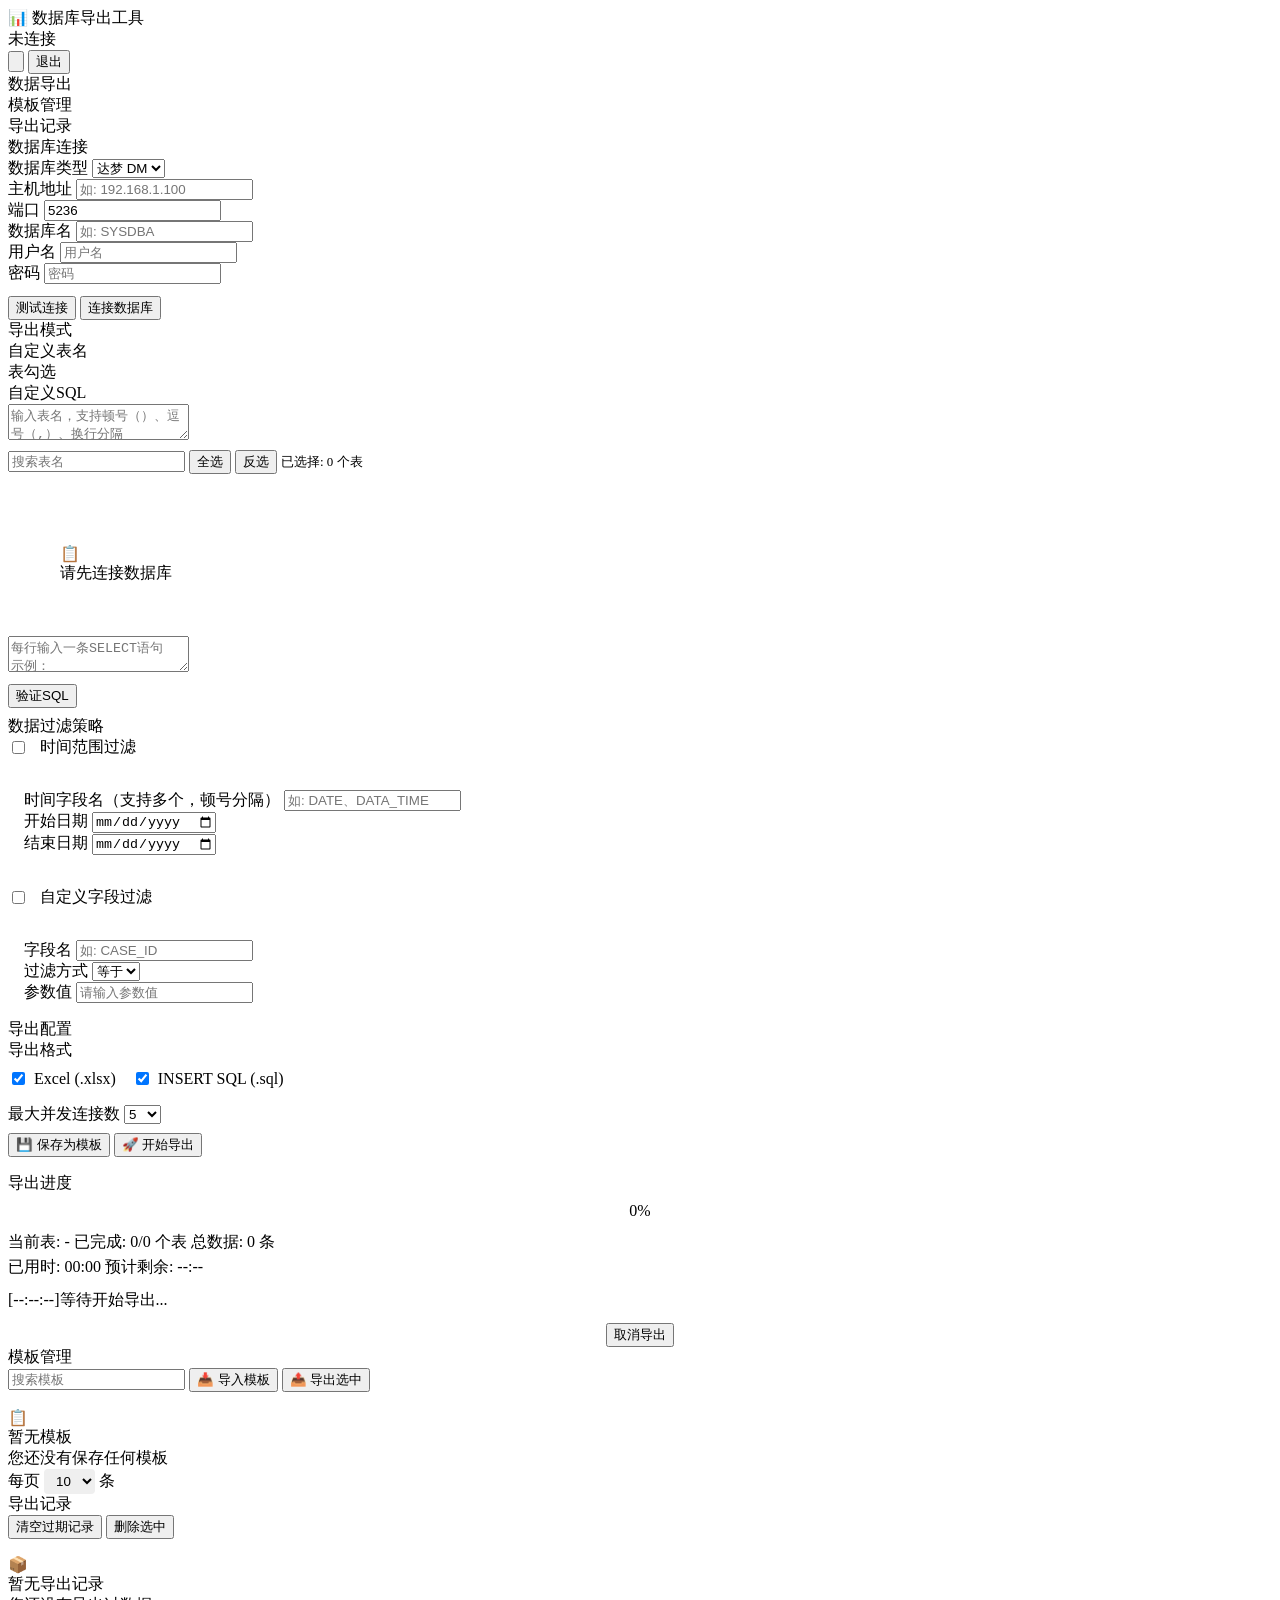
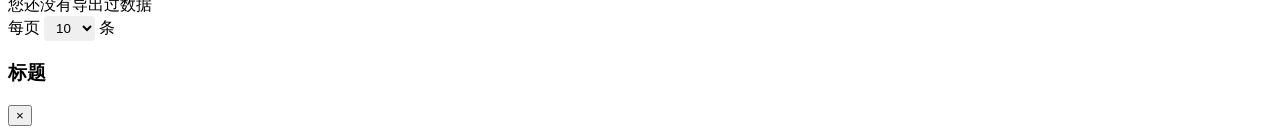
==== db-export-tool/src/main/resources/templates/index.html @ 8236c0c4 "feat: 数据库导出工具V2_0项目规划与实施 Co-authored-by: traeagent <traeagent@users.noreply.github.com>" ====
<!DOCTYPE html>
<html lang="zh-CN" data-theme="light">
<head>
    <meta charset="UTF-8">
    <meta name="viewport" content="width=device-width, initial-scale=1.0">
    <title>数据库导出工具 V2.0</title>
    <link rel="stylesheet" href="/css/style.css">
</head>
<body>
    <div class="app-container">
        <header class="top-bar">
            <div class="logo">
                <span>📊</span>
                <span>数据库导出工具</span>
            </div>
            <div class="top-bar-right">
                <div class="connection-status" id="connectionStatus">
                    <span class="status-dot disconnected"></span>
                    <span class="status-text">未连接</span>
                </div>
                <button id="themeToggle" class="theme-toggle" aria-label="切换主题">
                    <svg id="sunIcon" class="theme-icon" viewBox="0 0 24 24" fill="none" stroke="currentColor" stroke-width="2">
                        <circle cx="12" cy="12" r="5"/>
                        <line x1="12" y1="1" x2="12" y2="3"/>
                        <line x1="12" y1="21" x2="12" y2="23"/>
                        <line x1="4.22" y1="4.22" x2="5.64" y2="5.64"/>
                        <line x1="18.36" y1="18.36" x2="19.78" y2="19.78"/>
                        <line x1="1" y1="12" x2="3" y2="12"/>
                        <line x1="21" y1="12" x2="23" y2="12"/>
                        <line x1="4.22" y1="19.78" x2="5.64" y2="18.36"/>
                        <line x1="18.36" y1="5.64" x2="19.78" y2="4.22"/>
                    </svg>
                    <svg id="moonIcon" class="theme-icon" viewBox="0 0 24 24" fill="none" stroke="currentColor" stroke-width="2" style="display:none">
                        <path d="M21 12.79A9 9 0 1 1 11.21 3 7 7 0 0 0 21 12.79z"/>
                    </svg>
                </button>
                <button id="logoutBtn" class="btn btn-secondary btn-sm">退出</button>
            </div>
        </header>

        <main class="main-content">
            <nav class="nav-tabs">
                <div class="nav-tab active" data-tab="export">数据导出</div>
                <div class="nav-tab" data-tab="templates">模板管理</div>
                <div class="nav-tab" data-tab="records">导出记录</div>
            </nav>

            <div id="tab-export" class="tab-content">
                <div class="card">
                    <div class="card-title">数据库连接</div>
                    <div class="form-row">
                        <div class="form-group" style="min-width:120px">
                            <label class="form-label">数据库类型</label>
                            <select id="dbType" class="form-select">
                                <option value="dm">达梦 DM</option>
                                <option value="mysql">MySQL</option>
                                <option value="custom">自定义</option>
                            </select>
                        </div>
                        <div class="form-group" style="flex:1">
                            <label class="form-label">主机地址</label>
                            <input type="text" id="dbHost" class="form-input" placeholder="如: 192.168.1.100">
                        </div>
                        <div class="form-group" style="min-width:100px">
                            <label class="form-label">端口</label>
                            <input type="number" id="dbPort" class="form-input" placeholder="5236" value="5236">
                        </div>
                        <div class="form-group" style="flex:1">
                            <label class="form-label">数据库名</label>
                            <input type="text" id="dbName" class="form-input" placeholder="如: SYSDBA">
                        </div>
                        <div class="form-group" style="min-width:120px">
                            <label class="form-label">用户名</label>
                            <input type="text" id="dbUser" class="form-input" placeholder="用户名">
                        </div>
                        <div class="form-group" style="min-width:120px">
                            <label class="form-label">密码</label>
                            <input type="password" id="dbPass" class="form-input" placeholder="密码">
                        </div>
                    </div>
                    <div class="form-row" style="justify-content:flex-end;margin-top:12px">
                        <button id="testConnBtn" class="btn btn-secondary">测试连接</button>
                        <button id="connectBtn" class="btn btn-primary">连接数据库</button>
                    </div>
                </div>

                <div class="card">
                    <div class="card-title">导出模式</div>
                    <div class="tabs">
                        <div class="tab active" data-export-type="customTables">自定义表名</div>
                        <div class="tab" data-export-type="tableSelect">表勾选</div>
                        <div class="tab" data-export-type="customSql">自定义SQL</div>
                    </div>
                    <div id="exportType-customTables" class="export-type-content">
                        <textarea id="customTablesInput" class="form-textarea" placeholder="输入表名，支持顿号（）、逗号（,）、换行分隔&#10;示例：&#10;TABLE1、TABLE2、TABLE3&#10;或&#10;TABLE1,&#10;TABLE2,&#10;TABLE3"></textarea>
                    </div>
                    <div id="exportType-tableSelect" class="export-type-content hidden">
                        <div class="form-row" style="margin-bottom:12px">
                            <input type="text" id="tableSearchInput" class="form-input" placeholder="搜索表名" style="max-width:300px">
                            <button id="selectAllTablesBtn" class="btn btn-secondary btn-sm">全选</button>
                            <button id="deselectAllTablesBtn" class="btn btn-secondary btn-sm">反选</button>
                            <span id="selectedTableCount" style="color:var(--text-secondary);font-size:13px;line-height:36px">已选择: 0 个表</span>
                        </div>
                        <div id="tableListContainer" class="table-list" style="max-height:300px;overflow-y:auto;border:1px solid var(--border);border-radius:8px;padding:12px">
                            <div class="empty-state" style="padding:40px">
                                <span class="empty-state-icon">📋</span>
                                <div class="empty-state-title">请先连接数据库</div>
                            </div>
                        </div>
                    </div>
                    <div id="exportType-customSql" class="export-type-content hidden">
                        <textarea id="customSqlInput" class="form-textarea" placeholder="每行输入一条SELECT语句&#10;示例：&#10;SELECT * FROM TABLE1 WHERE STATUS = 'ACTIVE'&#10;SELECT ID, NAME FROM TABLE2"></textarea>
                        <div style="margin-top:8px">
                            <button id="validateSqlBtn" class="btn btn-secondary btn-sm">验证SQL</button>
                            <div id="sqlValidationResult" class="sql-validation-result" style="margin-top:8px"></div>
                        </div>
                    </div>
                </div>

                <div class="card">
                    <div class="card-title">数据过滤策略</div>
                    <div class="form-row" style="align-items:center;margin-bottom:16px">
                        <div style="display:flex;align-items:center;gap:12px">
                            <label class="toggle-switch">
                                <input type="checkbox" id="enableTimeFilter">
                                <span class="toggle-slider"></span>
                            </label>
                            <span style="font-weight:500">时间范围过滤</span>
                        </div>
                    </div>
                    <div id="timeFilterPanel" class="filter-panel hidden" style="background:var(--bg-input);padding:16px;border-radius:8px;margin-bottom:16px">
                        <div class="form-row">
                            <div class="form-group" style="flex:1">
                                <label class="form-label">时间字段名（支持多个，顿号分隔）</label>
                                <input type="text" id="timeFieldNames" class="form-input" placeholder="如: DATE、DATA_TIME">
                            </div>
                            <div class="form-group" style="min-width:160px">
                                <label class="form-label">开始日期</label>
                                <input type="date" id="startDate" class="form-input">
                            </div>
                            <div class="form-group" style="min-width:160px">
                                <label class="form-label">结束日期</label>
                                <input type="date" id="endDate" class="form-input">
                            </div>
                        </div>
                    </div>
                    <div class="form-row" style="align-items:center;margin-bottom:16px">
                        <div style="display:flex;align-items:center;gap:12px">
                            <label class="toggle-switch">
                                <input type="checkbox" id="enableFieldFilter">
                                <span class="toggle-slider"></span>
                            </label>
                            <span style="font-weight:500">自定义字段过滤</span>
                        </div>
                    </div>
                    <div id="fieldFilterPanel" class="filter-panel hidden" style="background:var(--bg-input);padding:16px;border-radius:8px">
                        <div class="form-row">
                            <div class="form-group" style="min-width:150px">
                                <label class="form-label">字段名</label>
                                <input type="text" id="fieldFilterName" class="form-input" placeholder="如: CASE_ID">
                            </div>
                            <div class="form-group" style="min-width:120px">
                                <label class="form-label">过滤方式</label>
                                <select id="fieldFilterType" class="form-select">
                                    <option value="EQUAL">等于</option>
                                    <option value="IN">包含</option>
                                    <option value="RANGE">范围</option>
                                </select>
                            </div>
                            <div class="form-group" style="flex:1">
                                <label class="form-label" id="filterValueLabel">参数值</label>
                                <input type="text" id="fieldFilterValue" class="form-input" placeholder="请输入参数值">
                            </div>
                        </div>
                    </div>
                </div>

                <div class="card">
                    <div class="card-title">导出配置</div>
                    <div class="form-row" style="align-items:center;margin-bottom:16px">
                        <div class="form-group" style="margin-bottom:0">
                            <label class="form-label" style="margin-bottom:8px;display:block">导出格式</label>
                            <div style="display:flex;gap:16px">
                                <label style="display:flex;align-items:center;gap:6px;cursor:pointer">
                                    <input type="checkbox" id="exportExcel" checked> Excel (.xlsx)
                                </label>
                                <label style="display:flex;align-items:center;gap:6px;cursor:pointer">
                                    <input type="checkbox" id="exportSql" checked> INSERT SQL (.sql)
                                </label>
                            </div>
                        </div>
                    </div>
                    <div class="form-row">
                        <div class="form-group" style="min-width:200px">
                            <label class="form-label">最大并发连接数</label>
                            <select id="maxConnections" class="form-select">
                                <option value="1">1</option>
                                <option value="2">2</option>
                                <option value="3">3</option>
                                <option value="4">4</option>
                                <option value="5" selected>5</option>
                                <option value="6">6</option>
                                <option value="7">7</option>
                                <option value="8">8</option>
                                <option value="9">9</option>
                                <option value="10">10</option>
                            </select>
                        </div>
                    </div>
                </div>

                <div class="form-row" style="justify-content:space-between;margin-top:8px">
                    <button id="saveTemplateBtn" class="btn btn-secondary">💾 保存为模板</button>
                    <button id="startExportBtn" class="btn btn-primary btn-lg">🚀 开始导出</button>
                </div>

                <div id="exportProgressPanel" class="card hidden" style="margin-top:16px">
                    <div class="card-title">导出进度</div>
                    <div class="progress-container">
                        <div class="progress-bar">
                            <div id="progressFill" class="progress-fill" style="width:0%"></div>
                        </div>
                        <div id="progressText" class="progress-text" style="text-align:center;margin-top:8px">0%</div>
                    </div>
                    <div class="progress-stats" style="margin-top:12px">
                        <span id="currentTableInfo">当前表: -</span>
                        <span id="overallProgress">已完成: 0/0 个表</span>
                        <span id="totalRowsInfo">总数据: 0 条</span>
                    </div>
                    <div class="progress-stats" style="margin-top:4px">
                        <span id="elapsedTime">已用时: 00:00</span>
                        <span id="estimatedTime">预计剩余: --:--</span>
                    </div>
                    <div id="logViewer" class="log-viewer" style="margin-top:12px;max-height:180px">
                        <div class="log-entry"><span class="log-time">[--:--:--]</span><span class="log-info">等待开始导出...</span></div>
                    </div>
                    <div style="text-align:center;margin-top:12px">
                        <button id="cancelExportBtn" class="btn btn-danger">取消导出</button>
                    </div>
                </div>
            </div>

            <div id="tab-templates" class="tab-content hidden">
                <div class="card">
                    <div class="card-title">模板管理</div>
                    <div class="form-row" style="margin-bottom:16px">
                        <input type="text" id="templateSearchInput" class="form-input" placeholder="搜索模板" style="max-width:300px">
                        <button id="importTemplateBtn" class="btn btn-secondary">📥 导入模板</button>
                        <button id="exportSelectedTemplatesBtn" class="btn btn-secondary">📤 导出选中</button>
                    </div>
                    <div id="templateListContainer">
                        <div class="empty-state">
                            <span class="empty-state-icon">📋</span>
                            <div class="empty-state-title">暂无模板</div>
                            <div class="empty-state-desc">您还没有保存任何模板</div>
                        </div>
                    </div>
                    <div id="templatePagination" class="pagination hidden">
                        <div class="pagination-info">每页 <select id="templatePageSize" style="padding:4px 8px;border:1px solid var(--border);border-radius:4px"><option value="10" selected>10</option><option value="20">20</option><option value="50">50</option></select> 条</div>
                        <div class="pagination-btns" id="templatePaginationBtns"></div>
                    </div>
                </div>
            </div>

            <div id="tab-records" class="tab-content hidden">
                <div class="card">
                    <div class="card-title">导出记录</div>
                    <div class="form-row" style="margin-bottom:16px">
                        <button id="cleanOldRecordsBtn" class="btn btn-secondary btn-sm">清空过期记录</button>
                        <button id="deleteSelectedRecordsBtn" class="btn btn-danger btn-sm">删除选中</button>
                    </div>
                    <div id="recordListContainer">
                        <div class="empty-state">
                            <span class="empty-state-icon">📦</span>
                            <div class="empty-state-title">暂无导出记录</div>
                            <div class="empty-state-desc">您还没有导出过数据</div>
                        </div>
                    </div>
                    <div id="recordPagination" class="pagination hidden">
                        <div class="pagination-info">每页 <select id="recordPageSize" style="padding:4px 8px;border:1px solid var(--border);border-radius:4px"><option value="10" selected>10</option><option value="20">20</option><option value="50">50</option></select> 条</div>
                        <div class="pagination-btns" id="recordPaginationBtns"></div>
                    </div>
                </div>
            </div>
        </main>
    </div>

    <div id="toastContainer" class="toast-container"></div>

    <div id="modalOverlay" class="modal-overlay hidden">
        <div class="modal" id="modalDialog">
            <div class="modal-header">
                <h3 id="modalTitle">标题</h3>
                <button class="modal-close" id="modalClose">×</button>
            </div>
            <div class="modal-body" id="modalBody"></div>
            <div class="modal-footer" id="modalFooter"></div>
        </div>
    </div>

    <input type="file" id="importFileInput" accept=".zip" style="display:none">

    <script src="/js/main.js"></script>
</body>
</html>
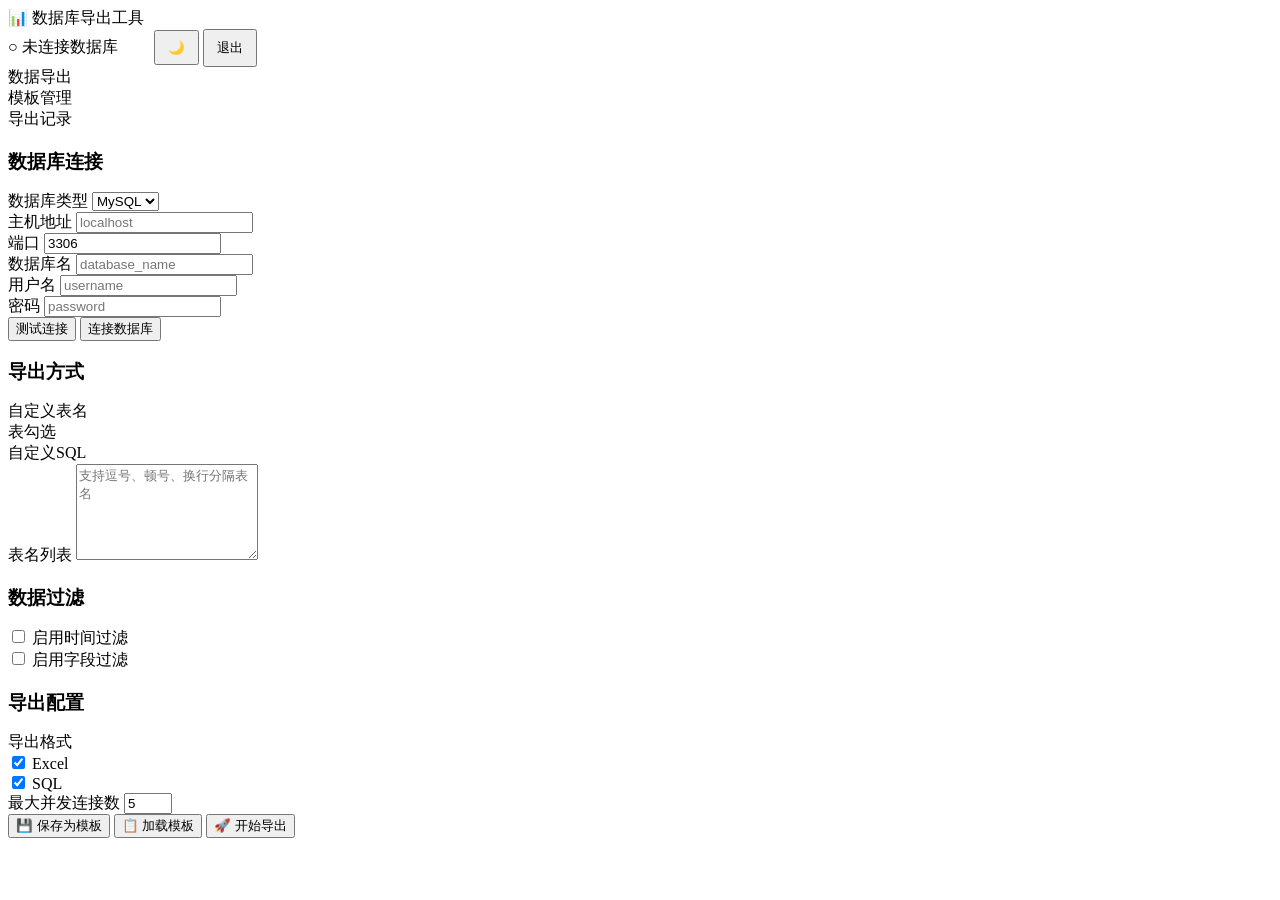
==== commit f5899666: "feat: 数据库导出工具V2.0项目规划与实施 Co-authored-by: traeagent <traeagent@users.noreply.github.com>" ====
--- a/db-export-tool/src/main/resources/templates/index.html
+++ b/db-export-tool/src/main/resources/templates/index.html
@@ -1,305 +1,210 @@
 <!DOCTYPE html>
-<html lang="zh-CN" data-theme="light">
+<html lang="zh-CN">
 <head>
     <meta charset="UTF-8">
     <meta name="viewport" content="width=device-width, initial-scale=1.0">
-    <title>数据库导出工具 V2.0</title>
-    <link rel="stylesheet" href="/css/style.css">
+    <title>数据库导出工具</title>
+    <link rel="stylesheet" href="/static/css/style.css">
 </head>
 <body>
-    <div class="app-container">
-        <header class="top-bar">
-            <div class="logo">
-                <span>📊</span>
-                <span>数据库导出工具</span>
-            </div>
-            <div class="top-bar-right">
-                <div class="connection-status" id="connectionStatus">
-                    <span class="status-dot disconnected"></span>
-                    <span class="status-text">未连接</span>
-                </div>
-                <button id="themeToggle" class="theme-toggle" aria-label="切换主题">
-                    <svg id="sunIcon" class="theme-icon" viewBox="0 0 24 24" fill="none" stroke="currentColor" stroke-width="2">
-                        <circle cx="12" cy="12" r="5"/>
-                        <line x1="12" y1="1" x2="12" y2="3"/>
-                        <line x1="12" y1="21" x2="12" y2="23"/>
-                        <line x1="4.22" y1="4.22" x2="5.64" y2="5.64"/>
-                        <line x1="18.36" y1="18.36" x2="19.78" y2="19.78"/>
-                        <line x1="1" y1="12" x2="3" y2="12"/>
-                        <line x1="21" y1="12" x2="23" y2="12"/>
-                        <line x1="4.22" y1="19.78" x2="5.64" y2="18.36"/>
-                        <line x1="18.36" y1="5.64" x2="19.78" y2="4.22"/>
-                    </svg>
-                    <svg id="moonIcon" class="theme-icon" viewBox="0 0 24 24" fill="none" stroke="currentColor" stroke-width="2" style="display:none">
-                        <path d="M21 12.79A9 9 0 1 1 11.21 3 7 7 0 0 0 21 12.79z"/>
-                    </svg>
-                </button>
-                <button id="logoutBtn" class="btn btn-secondary btn-sm">退出</button>
-            </div>
-        </header>
-
-        <main class="main-content">
-            <nav class="nav-tabs">
-                <div class="nav-tab active" data-tab="export">数据导出</div>
-                <div class="nav-tab" data-tab="templates">模板管理</div>
-                <div class="nav-tab" data-tab="records">导出记录</div>
-            </nav>
-
-            <div id="tab-export" class="tab-content">
-                <div class="card">
-                    <div class="card-title">数据库连接</div>
-                    <div class="form-row">
-                        <div class="form-group" style="min-width:120px">
-                            <label class="form-label">数据库类型</label>
-                            <select id="dbType" class="form-select">
-                                <option value="dm">达梦 DM</option>
-                                <option value="mysql">MySQL</option>
-                                <option value="custom">自定义</option>
+    <div class="header">
+        <div class="logo">📊 数据库导出工具</div>
+        <div class="header-right">
+            <span id="databaseStatus" style="color:var(--text-muted); margin-right:16px;">
+                <span style="color:var(--text-muted);">○</span> 未连接数据库
+            </span>
+            <span id="userName" style="margin-right:16px;"></span>
+            <button id="themeToggle" class="btn btn-secondary" style="padding:8px 12px;">🌙</button>
+            <button id="logoutBtn" class="btn btn-secondary" style="padding:8px 12px;">退出</button>
+        </div>
+    </div>
+    
+    <div class="container">
+        <div class="nav mb-24">
+            <div class="nav-item active" data-page="export">数据导出</div>
+            <div class="nav-item" data-page="templates">模板管理</div>
+            <div class="nav-item" data-page="history">导出记录</div>
+        </div>
+        
+        <!-- 数据导出页面 -->
+        <div id="exportPage" class="page-content">
+            <!-- 数据库连接 -->
+            <div class="card mb-24">
+                <h3 style="margin-bottom:16px;">数据库连接</h3>
+                <div class="form-row">
+                    <div class="form-group">
+                        <label class="label">数据库类型</label>
+                        <select id="dbType" class="input">
+                            <option value="mysql">MySQL</option>
+                            <option value="dm">达梦</option>
+                        </select>
+                    </div>
+                    <div class="form-group">
+                        <label class="label">主机地址</label>
+                        <input type="text" id="dbHost" class="input" placeholder="localhost">
+                    </div>
+                    <div class="form-group">
+                        <label class="label">端口</label>
+                        <input type="number" id="dbPort" class="input" placeholder="3306" value="3306">
+                    </div>
+                    <div class="form-group">
+                        <label class="label">数据库名</label>
+                        <input type="text" id="dbName" class="input" placeholder="database_name">
+                    </div>
+                    <div class="form-group">
+                        <label class="label">用户名</label>
+                        <input type="text" id="dbUsername" class="input" placeholder="username">
+                    </div>
+                    <div class="form-group">
+                        <label class="label">密码</label>
+                        <input type="password" id="dbPassword" class="input" placeholder="password">
+                    </div>
+                </div>
+                <div class="flex gap-8">
+                    <button id="testConnectionBtn" class="btn btn-secondary">测试连接</button>
+                    <button id="connectDatabaseBtn" class="btn btn-primary">连接数据库</button>
+                </div>
+            </div>
+            
+            <!-- 导出方式 -->
+            <div class="card mb-24">
+                <h3 style="margin-bottom:16px;">导出方式</h3>
+                <div class="tabs">
+                    <div class="tab export-type-tab active" data-type="customTables">自定义表名</div>
+                    <div class="tab export-type-tab" data-type="tableSelect">表勾选</div>
+                    <div class="tab export-type-tab" data-type="customSql">自定义SQL</div>
+                </div>
+                
+                <div id="customTablesContent" class="export-type-content">
+                    <div class="form-group mt-16">
+                        <label class="label">表名列表</label>
+                        <textarea id="tablesInput" class="input" rows="6" placeholder="支持逗号、顿号、换行分隔表名"></textarea>
+                    </div>
+                </div>
+                
+                <div id="tableSelectContent" class="export-type-content" style="display:none;">
+                    <div class="form-group mt-16">
+                        <button id="selectTablesBtn" class="btn btn-secondary">选择数据表</button>
+                        <textarea id="tablesInput" class="input mt-8" rows="6" readonly placeholder="点击上方按钮选择表"></textarea>
+                    </div>
+                </div>
+                
+                <div id="customSqlContent" class="export-type-content" style="display:none;">
+                    <div class="form-group mt-16">
+                        <label class="label">SQL语句</label>
+                        <textarea id="customSqlInput" class="input" rows="8" placeholder="每行一条SELECT语句"></textarea>
+                    </div>
+                </div>
+            </div>
+            
+            <!-- 数据过滤 -->
+            <div class="card mb-24">
+                <h3 style="margin-bottom:16px;">数据过滤</h3>
+                
+                <div class="form-group">
+                    <div class="checkbox-group">
+                        <input type="checkbox" id="enableTimeFilter">
+                        <label for="enableTimeFilter" style="margin-bottom:0;">启用时间过滤</label>
+                    </div>
+                </div>
+                
+                <div id="timeFilterSection" style="display:none;">
+                    <div class="form-row mt-16">
+                        <div class="form-group">
+                            <label class="label">时间字段名</label>
+                            <input type="text" id="timeFieldNames" class="input" value="create_time,update_time" placeholder="多个字段用逗号分隔">
+                        </div>
+                        <div class="form-group">
+                            <label class="label">开始日期</label>
+                            <input type="date" id="startDate" class="input">
+                        </div>
+                        <div class="form-group">
+                            <label class="label">结束日期</label>
+                            <input type="date" id="endDate" class="input">
+                        </div>
+                    </div>
+                </div>
+                
+                <div class="form-group mt-16">
+                    <div class="checkbox-group">
+                        <input type="checkbox" id="enableFieldFilter">
+                        <label for="enableFieldFilter" style="margin-bottom:0;">启用字段过滤</label>
+                    </div>
+                </div>
+                
+                <div id="fieldFilterSection" style="display:none;">
+                    <div class="form-row mt-16">
+                        <div class="form-group">
+                            <label class="label">字段名</label>
+                            <input type="text" id="fieldName" class="input" placeholder="field_name">
+                        </div>
+                        <div class="form-group">
+                            <label class="label">过滤方式</label>
+                            <select id="fieldFilterType" class="input">
+                                <option value="equal">等于</option>
+                                <option value="in">包含</option>
+                                <option value="range">范围</option>
                             </select>
                         </div>
-                        <div class="form-group" style="flex:1">
-                            <label class="form-label">主机地址</label>
-                            <input type="text" id="dbHost" class="form-input" placeholder="如: 192.168.1.100">
-                        </div>
-                        <div class="form-group" style="min-width:100px">
-                            <label class="form-label">端口</label>
-                            <input type="number" id="dbPort" class="form-input" placeholder="5236" value="5236">
-                        </div>
-                        <div class="form-group" style="flex:1">
-                            <label class="form-label">数据库名</label>
-                            <input type="text" id="dbName" class="form-input" placeholder="如: SYSDBA">
-                        </div>
-                        <div class="form-group" style="min-width:120px">
-                            <label class="form-label">用户名</label>
-                            <input type="text" id="dbUser" class="form-input" placeholder="用户名">
-                        </div>
-                        <div class="form-group" style="min-width:120px">
-                            <label class="form-label">密码</label>
-                            <input type="password" id="dbPass" class="form-input" placeholder="密码">
-                        </div>
-                    </div>
-                    <div class="form-row" style="justify-content:flex-end;margin-top:12px">
-                        <button id="testConnBtn" class="btn btn-secondary">测试连接</button>
-                        <button id="connectBtn" class="btn btn-primary">连接数据库</button>
-                    </div>
-                </div>
-
-                <div class="card">
-                    <div class="card-title">导出模式</div>
-                    <div class="tabs">
-                        <div class="tab active" data-export-type="customTables">自定义表名</div>
-                        <div class="tab" data-export-type="tableSelect">表勾选</div>
-                        <div class="tab" data-export-type="customSql">自定义SQL</div>
-                    </div>
-                    <div id="exportType-customTables" class="export-type-content">
-                        <textarea id="customTablesInput" class="form-textarea" placeholder="输入表名，支持顿号（）、逗号（,）、换行分隔&#10;示例：&#10;TABLE1、TABLE2、TABLE3&#10;或&#10;TABLE1,&#10;TABLE2,&#10;TABLE3"></textarea>
-                    </div>
-                    <div id="exportType-tableSelect" class="export-type-content hidden">
-                        <div class="form-row" style="margin-bottom:12px">
-                            <input type="text" id="tableSearchInput" class="form-input" placeholder="搜索表名" style="max-width:300px">
-                            <button id="selectAllTablesBtn" class="btn btn-secondary btn-sm">全选</button>
-                            <button id="deselectAllTablesBtn" class="btn btn-secondary btn-sm">反选</button>
-                            <span id="selectedTableCount" style="color:var(--text-secondary);font-size:13px;line-height:36px">已选择: 0 个表</span>
-                        </div>
-                        <div id="tableListContainer" class="table-list" style="max-height:300px;overflow-y:auto;border:1px solid var(--border);border-radius:8px;padding:12px">
-                            <div class="empty-state" style="padding:40px">
-                                <span class="empty-state-icon">📋</span>
-                                <div class="empty-state-title">请先连接数据库</div>
+                        <div class="form-group">
+                            <label class="label">参数值</label>
+                            <input type="text" id="fieldFilterValue" class="input" placeholder="过滤值">
+                        </div>
+                    </div>
+                </div>
+            </div>
+            
+            <!-- 导出配置 -->
+            <div class="card mb-24">
+                <h3 style="margin-bottom:16px;">导出配置</h3>
+                <div class="form-row">
+                    <div class="form-group">
+                        <label class="label">导出格式</label>
+                        <div class="radio-group">
+                            <div class="radio-item">
+                                <input type="checkbox" id="formatExcel" checked>
+                                <label for="formatExcel">Excel</label>
                             </div>
-                        </div>
-                    </div>
-                    <div id="exportType-customSql" class="export-type-content hidden">
-                        <textarea id="customSqlInput" class="form-textarea" placeholder="每行输入一条SELECT语句&#10;示例：&#10;SELECT * FROM TABLE1 WHERE STATUS = 'ACTIVE'&#10;SELECT ID, NAME FROM TABLE2"></textarea>
-                        <div style="margin-top:8px">
-                            <button id="validateSqlBtn" class="btn btn-secondary btn-sm">验证SQL</button>
-                            <div id="sqlValidationResult" class="sql-validation-result" style="margin-top:8px"></div>
-                        </div>
-                    </div>
-                </div>
-
-                <div class="card">
-                    <div class="card-title">数据过滤策略</div>
-                    <div class="form-row" style="align-items:center;margin-bottom:16px">
-                        <div style="display:flex;align-items:center;gap:12px">
-                            <label class="toggle-switch">
-                                <input type="checkbox" id="enableTimeFilter">
-                                <span class="toggle-slider"></span>
-                            </label>
-                            <span style="font-weight:500">时间范围过滤</span>
-                        </div>
-                    </div>
-                    <div id="timeFilterPanel" class="filter-panel hidden" style="background:var(--bg-input);padding:16px;border-radius:8px;margin-bottom:16px">
-                        <div class="form-row">
-                            <div class="form-group" style="flex:1">
-                                <label class="form-label">时间字段名（支持多个，顿号分隔）</label>
-                                <input type="text" id="timeFieldNames" class="form-input" placeholder="如: DATE、DATA_TIME">
+                            <div class="radio-item">
+                                <input type="checkbox" id="formatSql" checked>
+                                <label for="formatSql">SQL</label>
                             </div>
-                            <div class="form-group" style="min-width:160px">
-                                <label class="form-label">开始日期</label>
-                                <input type="date" id="startDate" class="form-input">
-                            </div>
-                            <div class="form-group" style="min-width:160px">
-                                <label class="form-label">结束日期</label>
-                                <input type="date" id="endDate" class="form-input">
-                            </div>
-                        </div>
-                    </div>
-                    <div class="form-row" style="align-items:center;margin-bottom:16px">
-                        <div style="display:flex;align-items:center;gap:12px">
-                            <label class="toggle-switch">
-                                <input type="checkbox" id="enableFieldFilter">
-                                <span class="toggle-slider"></span>
-                            </label>
-                            <span style="font-weight:500">自定义字段过滤</span>
-                        </div>
-                    </div>
-                    <div id="fieldFilterPanel" class="filter-panel hidden" style="background:var(--bg-input);padding:16px;border-radius:8px">
-                        <div class="form-row">
-                            <div class="form-group" style="min-width:150px">
-                                <label class="form-label">字段名</label>
-                                <input type="text" id="fieldFilterName" class="form-input" placeholder="如: CASE_ID">
-                            </div>
-                            <div class="form-group" style="min-width:120px">
-                                <label class="form-label">过滤方式</label>
-                                <select id="fieldFilterType" class="form-select">
-                                    <option value="EQUAL">等于</option>
-                                    <option value="IN">包含</option>
-                                    <option value="RANGE">范围</option>
-                                </select>
-                            </div>
-                            <div class="form-group" style="flex:1">
-                                <label class="form-label" id="filterValueLabel">参数值</label>
-                                <input type="text" id="fieldFilterValue" class="form-input" placeholder="请输入参数值">
-                            </div>
-                        </div>
-                    </div>
-                </div>
-
-                <div class="card">
-                    <div class="card-title">导出配置</div>
-                    <div class="form-row" style="align-items:center;margin-bottom:16px">
-                        <div class="form-group" style="margin-bottom:0">
-                            <label class="form-label" style="margin-bottom:8px;display:block">导出格式</label>
-                            <div style="display:flex;gap:16px">
-                                <label style="display:flex;align-items:center;gap:6px;cursor:pointer">
-                                    <input type="checkbox" id="exportExcel" checked> Excel (.xlsx)
-                                </label>
-                                <label style="display:flex;align-items:center;gap:6px;cursor:pointer">
-                                    <input type="checkbox" id="exportSql" checked> INSERT SQL (.sql)
-                                </label>
-                            </div>
-                        </div>
-                    </div>
-                    <div class="form-row">
-                        <div class="form-group" style="min-width:200px">
-                            <label class="form-label">最大并发连接数</label>
-                            <select id="maxConnections" class="form-select">
-                                <option value="1">1</option>
-                                <option value="2">2</option>
-                                <option value="3">3</option>
-                                <option value="4">4</option>
-                                <option value="5" selected>5</option>
-                                <option value="6">6</option>
-                                <option value="7">7</option>
-                                <option value="8">8</option>
-                                <option value="9">9</option>
-                                <option value="10">10</option>
-                            </select>
-                        </div>
-                    </div>
-                </div>
-
-                <div class="form-row" style="justify-content:space-between;margin-top:8px">
-                    <button id="saveTemplateBtn" class="btn btn-secondary">💾 保存为模板</button>
-                    <button id="startExportBtn" class="btn btn-primary btn-lg">🚀 开始导出</button>
-                </div>
-
-                <div id="exportProgressPanel" class="card hidden" style="margin-top:16px">
-                    <div class="card-title">导出进度</div>
-                    <div class="progress-container">
-                        <div class="progress-bar">
-                            <div id="progressFill" class="progress-fill" style="width:0%"></div>
-                        </div>
-                        <div id="progressText" class="progress-text" style="text-align:center;margin-top:8px">0%</div>
-                    </div>
-                    <div class="progress-stats" style="margin-top:12px">
-                        <span id="currentTableInfo">当前表: -</span>
-                        <span id="overallProgress">已完成: 0/0 个表</span>
-                        <span id="totalRowsInfo">总数据: 0 条</span>
-                    </div>
-                    <div class="progress-stats" style="margin-top:4px">
-                        <span id="elapsedTime">已用时: 00:00</span>
-                        <span id="estimatedTime">预计剩余: --:--</span>
-                    </div>
-                    <div id="logViewer" class="log-viewer" style="margin-top:12px;max-height:180px">
-                        <div class="log-entry"><span class="log-time">[--:--:--]</span><span class="log-info">等待开始导出...</span></div>
-                    </div>
-                    <div style="text-align:center;margin-top:12px">
-                        <button id="cancelExportBtn" class="btn btn-danger">取消导出</button>
-                    </div>
-                </div>
-            </div>
-
-            <div id="tab-templates" class="tab-content hidden">
-                <div class="card">
-                    <div class="card-title">模板管理</div>
-                    <div class="form-row" style="margin-bottom:16px">
-                        <input type="text" id="templateSearchInput" class="form-input" placeholder="搜索模板" style="max-width:300px">
-                        <button id="importTemplateBtn" class="btn btn-secondary">📥 导入模板</button>
-                        <button id="exportSelectedTemplatesBtn" class="btn btn-secondary">📤 导出选中</button>
-                    </div>
-                    <div id="templateListContainer">
-                        <div class="empty-state">
-                            <span class="empty-state-icon">📋</span>
-                            <div class="empty-state-title">暂无模板</div>
-                            <div class="empty-state-desc">您还没有保存任何模板</div>
-                        </div>
-                    </div>
-                    <div id="templatePagination" class="pagination hidden">
-                        <div class="pagination-info">每页 <select id="templatePageSize" style="padding:4px 8px;border:1px solid var(--border);border-radius:4px"><option value="10" selected>10</option><option value="20">20</option><option value="50">50</option></select> 条</div>
-                        <div class="pagination-btns" id="templatePaginationBtns"></div>
-                    </div>
-                </div>
-            </div>
-
-            <div id="tab-records" class="tab-content hidden">
-                <div class="card">
-                    <div class="card-title">导出记录</div>
-                    <div class="form-row" style="margin-bottom:16px">
-                        <button id="cleanOldRecordsBtn" class="btn btn-secondary btn-sm">清空过期记录</button>
-                        <button id="deleteSelectedRecordsBtn" class="btn btn-danger btn-sm">删除选中</button>
-                    </div>
-                    <div id="recordListContainer">
-                        <div class="empty-state">
-                            <span class="empty-state-icon">📦</span>
-                            <div class="empty-state-title">暂无导出记录</div>
-                            <div class="empty-state-desc">您还没有导出过数据</div>
-                        </div>
-                    </div>
-                    <div id="recordPagination" class="pagination hidden">
-                        <div class="pagination-info">每页 <select id="recordPageSize" style="padding:4px 8px;border:1px solid var(--border);border-radius:4px"><option value="10" selected>10</option><option value="20">20</option><option value="50">50</option></select> 条</div>
-                        <div class="pagination-btns" id="recordPaginationBtns"></div>
-                    </div>
-                </div>
-            </div>
-        </main>
+                        </div>
+                    </div>
+                    <div class="form-group">
+                        <label class="label">最大并发连接数</label>
+                        <input type="number" id="maxConnections" class="input" value="5" min="1" max="10">
+                    </div>
+                </div>
+            </div>
+            
+            <!-- 操作按钮 -->
+            <div class="flex gap-8">
+                <button id="saveTemplateBtn" class="btn btn-secondary">💾 保存为模板</button>
+                <button id="loadTemplateBtn" class="btn btn-secondary">📋 加载模板</button>
+                <button id="startExportBtn" class="btn btn-primary">🚀 开始导出</button>
+            </div>
+        </div>
+        
+        <!-- 模板管理页面 -->
+        <div id="templatesPage" class="page-content" style="display:none;">
+            <div class="card">
+                <h3 style="margin-bottom:16px;">模板管理</h3>
+                <div id="templateList">
+                </div>
+            </div>
+        </div>
+        
+        <!-- 导出记录页面 -->
+        <div id="historyPage" class="page-content" style="display:none;">
+            <div class="card">
+                <h3 style="margin-bottom:16px;">导出记录</h3>
+                <div id="exportFileList">
+                </div>
+            </div>
+        </div>
     </div>
-
-    <div id="toastContainer" class="toast-container"></div>
-
-    <div id="modalOverlay" class="modal-overlay hidden">
-        <div class="modal" id="modalDialog">
-            <div class="modal-header">
-                <h3 id="modalTitle">标题</h3>
-                <button class="modal-close" id="modalClose">×</button>
-            </div>
-            <div class="modal-body" id="modalBody"></div>
-            <div class="modal-footer" id="modalFooter"></div>
-        </div>
-    </div>
-
-    <input type="file" id="importFileInput" accept=".zip" style="display:none">
-
-    <script src="/js/main.js"></script>
+    
+    <script src="/static/js/main.js"></script>
 </body>
-</html>+</html>
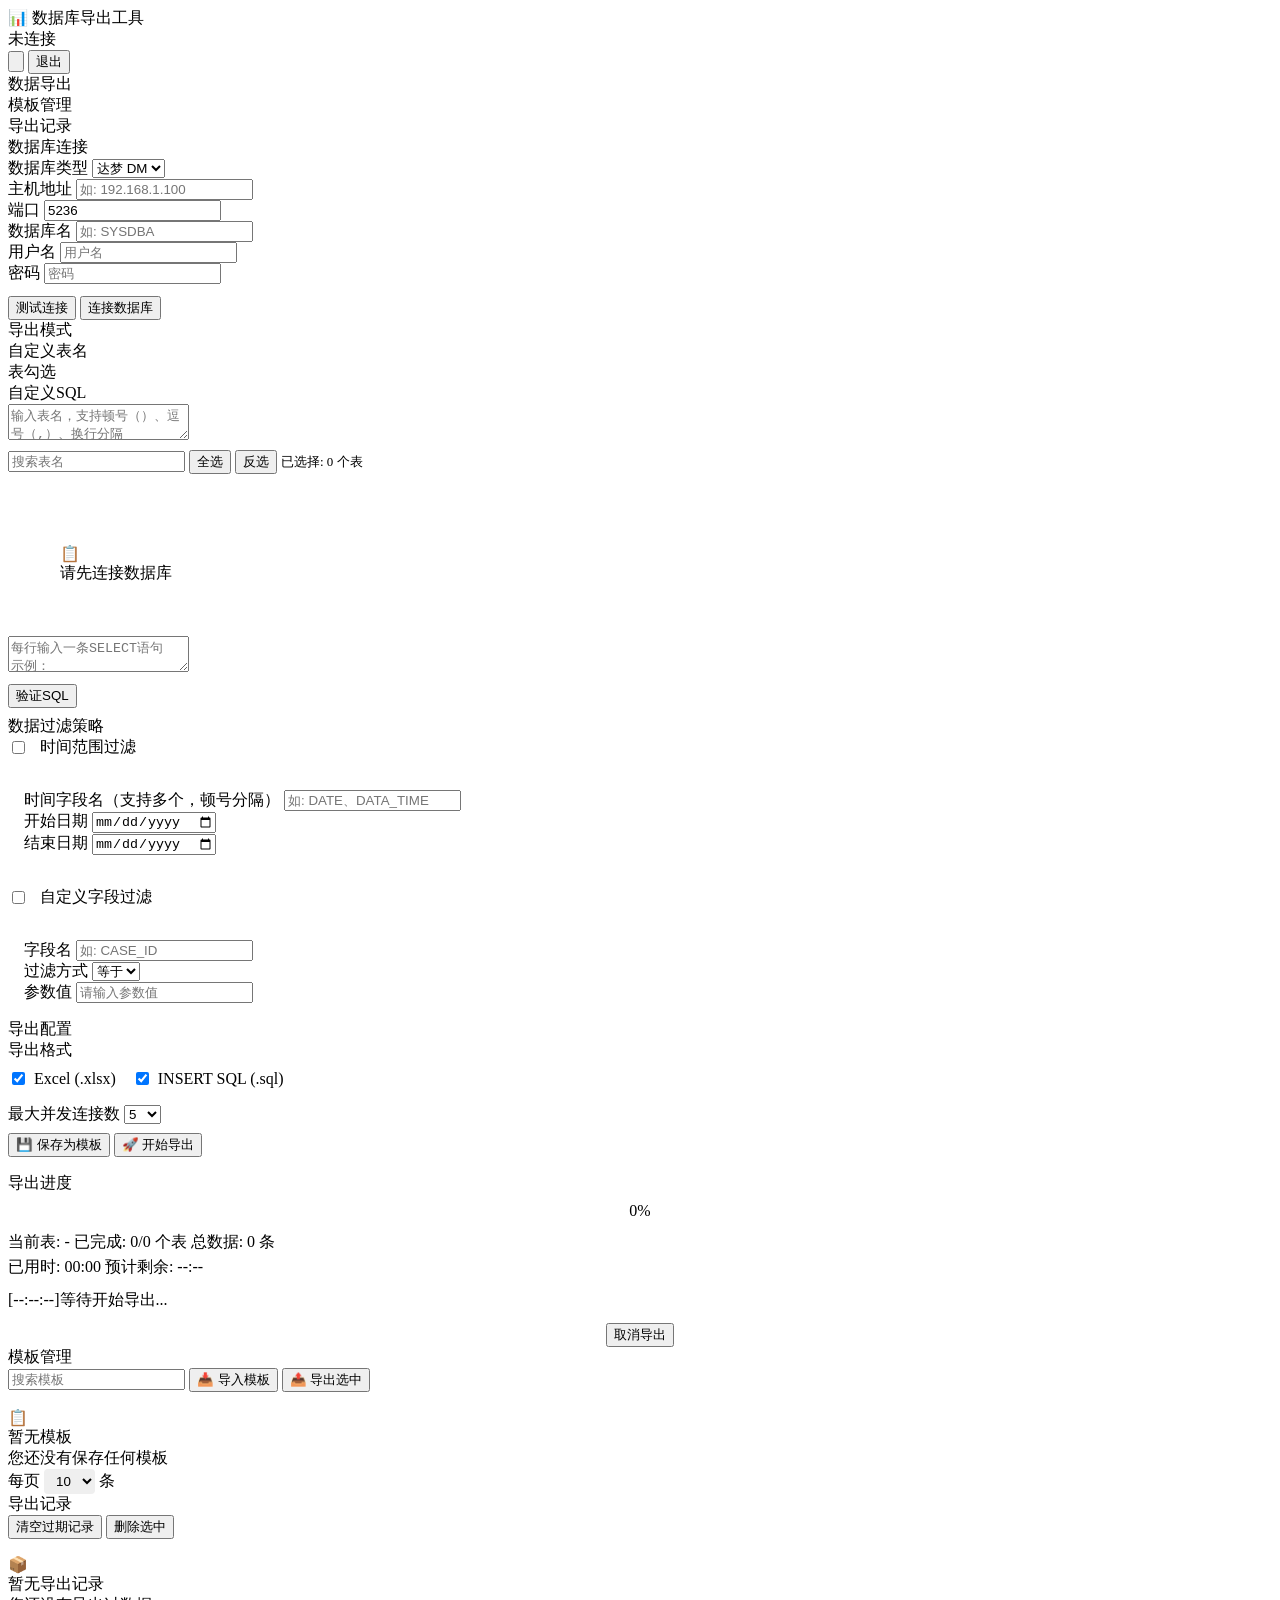
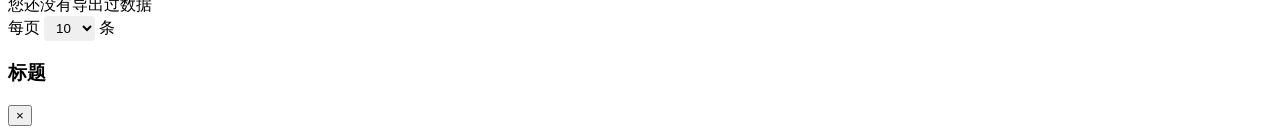
==== commit ef84407d: "Merge pull request #2 from zulinliu/trae/solo-agent-YNNHTs Trae/solo agent ynnh ts" ====
--- a/db-export-tool/src/main/resources/templates/index.html
+++ b/db-export-tool/src/main/resources/templates/index.html
@@ -1,210 +1,305 @@
 <!DOCTYPE html>
-<html lang="zh-CN">
+<html lang="zh-CN" data-theme="light">
 <head>
     <meta charset="UTF-8">
     <meta name="viewport" content="width=device-width, initial-scale=1.0">
-    <title>数据库导出工具</title>
-    <link rel="stylesheet" href="/static/css/style.css">
+    <title>数据库导出工具 V2.0</title>
+    <link rel="stylesheet" href="/css/style.css">
 </head>
 <body>
-    <div class="header">
-        <div class="logo">📊 数据库导出工具</div>
-        <div class="header-right">
-            <span id="databaseStatus" style="color:var(--text-muted); margin-right:16px;">
-                <span style="color:var(--text-muted);">○</span> 未连接数据库
-            </span>
-            <span id="userName" style="margin-right:16px;"></span>
-            <button id="themeToggle" class="btn btn-secondary" style="padding:8px 12px;">🌙</button>
-            <button id="logoutBtn" class="btn btn-secondary" style="padding:8px 12px;">退出</button>
+    <div class="app-container">
+        <header class="top-bar">
+            <div class="logo">
+                <span>📊</span>
+                <span>数据库导出工具</span>
+            </div>
+            <div class="top-bar-right">
+                <div class="connection-status" id="connectionStatus">
+                    <span class="status-dot disconnected"></span>
+                    <span class="status-text">未连接</span>
+                </div>
+                <button id="themeToggle" class="theme-toggle" aria-label="切换主题">
+                    <svg id="sunIcon" class="theme-icon" viewBox="0 0 24 24" fill="none" stroke="currentColor" stroke-width="2">
+                        <circle cx="12" cy="12" r="5"/>
+                        <line x1="12" y1="1" x2="12" y2="3"/>
+                        <line x1="12" y1="21" x2="12" y2="23"/>
+                        <line x1="4.22" y1="4.22" x2="5.64" y2="5.64"/>
+                        <line x1="18.36" y1="18.36" x2="19.78" y2="19.78"/>
+                        <line x1="1" y1="12" x2="3" y2="12"/>
+                        <line x1="21" y1="12" x2="23" y2="12"/>
+                        <line x1="4.22" y1="19.78" x2="5.64" y2="18.36"/>
+                        <line x1="18.36" y1="5.64" x2="19.78" y2="4.22"/>
+                    </svg>
+                    <svg id="moonIcon" class="theme-icon" viewBox="0 0 24 24" fill="none" stroke="currentColor" stroke-width="2" style="display:none">
+                        <path d="M21 12.79A9 9 0 1 1 11.21 3 7 7 0 0 0 21 12.79z"/>
+                    </svg>
+                </button>
+                <button id="logoutBtn" class="btn btn-secondary btn-sm">退出</button>
+            </div>
+        </header>
+
+        <main class="main-content">
+            <nav class="nav-tabs">
+                <div class="nav-tab active" data-tab="export">数据导出</div>
+                <div class="nav-tab" data-tab="templates">模板管理</div>
+                <div class="nav-tab" data-tab="records">导出记录</div>
+            </nav>
+
+            <div id="tab-export" class="tab-content">
+                <div class="card">
+                    <div class="card-title">数据库连接</div>
+                    <div class="form-row">
+                        <div class="form-group" style="min-width:120px">
+                            <label class="form-label">数据库类型</label>
+                            <select id="dbType" class="form-select">
+                                <option value="dm">达梦 DM</option>
+                                <option value="mysql">MySQL</option>
+                                <option value="custom">自定义</option>
+                            </select>
+                        </div>
+                        <div class="form-group" style="flex:1">
+                            <label class="form-label">主机地址</label>
+                            <input type="text" id="dbHost" class="form-input" placeholder="如: 192.168.1.100">
+                        </div>
+                        <div class="form-group" style="min-width:100px">
+                            <label class="form-label">端口</label>
+                            <input type="number" id="dbPort" class="form-input" placeholder="5236" value="5236">
+                        </div>
+                        <div class="form-group" style="flex:1">
+                            <label class="form-label">数据库名</label>
+                            <input type="text" id="dbName" class="form-input" placeholder="如: SYSDBA">
+                        </div>
+                        <div class="form-group" style="min-width:120px">
+                            <label class="form-label">用户名</label>
+                            <input type="text" id="dbUser" class="form-input" placeholder="用户名">
+                        </div>
+                        <div class="form-group" style="min-width:120px">
+                            <label class="form-label">密码</label>
+                            <input type="password" id="dbPass" class="form-input" placeholder="密码">
+                        </div>
+                    </div>
+                    <div class="form-row" style="justify-content:flex-end;margin-top:12px">
+                        <button id="testConnBtn" class="btn btn-secondary">测试连接</button>
+                        <button id="connectBtn" class="btn btn-primary">连接数据库</button>
+                    </div>
+                </div>
+
+                <div class="card">
+                    <div class="card-title">导出模式</div>
+                    <div class="tabs">
+                        <div class="tab active" data-export-type="customTables">自定义表名</div>
+                        <div class="tab" data-export-type="tableSelect">表勾选</div>
+                        <div class="tab" data-export-type="customSql">自定义SQL</div>
+                    </div>
+                    <div id="exportType-customTables" class="export-type-content">
+                        <textarea id="customTablesInput" class="form-textarea" placeholder="输入表名，支持顿号（）、逗号（,）、换行分隔&#10;示例：&#10;TABLE1、TABLE2、TABLE3&#10;或&#10;TABLE1,&#10;TABLE2,&#10;TABLE3"></textarea>
+                    </div>
+                    <div id="exportType-tableSelect" class="export-type-content hidden">
+                        <div class="form-row" style="margin-bottom:12px">
+                            <input type="text" id="tableSearchInput" class="form-input" placeholder="搜索表名" style="max-width:300px">
+                            <button id="selectAllTablesBtn" class="btn btn-secondary btn-sm">全选</button>
+                            <button id="deselectAllTablesBtn" class="btn btn-secondary btn-sm">反选</button>
+                            <span id="selectedTableCount" style="color:var(--text-secondary);font-size:13px;line-height:36px">已选择: 0 个表</span>
+                        </div>
+                        <div id="tableListContainer" class="table-list" style="max-height:300px;overflow-y:auto;border:1px solid var(--border);border-radius:8px;padding:12px">
+                            <div class="empty-state" style="padding:40px">
+                                <span class="empty-state-icon">📋</span>
+                                <div class="empty-state-title">请先连接数据库</div>
+                            </div>
+                        </div>
+                    </div>
+                    <div id="exportType-customSql" class="export-type-content hidden">
+                        <textarea id="customSqlInput" class="form-textarea" placeholder="每行输入一条SELECT语句&#10;示例：&#10;SELECT * FROM TABLE1 WHERE STATUS = 'ACTIVE'&#10;SELECT ID, NAME FROM TABLE2"></textarea>
+                        <div style="margin-top:8px">
+                            <button id="validateSqlBtn" class="btn btn-secondary btn-sm">验证SQL</button>
+                            <div id="sqlValidationResult" class="sql-validation-result" style="margin-top:8px"></div>
+                        </div>
+                    </div>
+                </div>
+
+                <div class="card">
+                    <div class="card-title">数据过滤策略</div>
+                    <div class="form-row" style="align-items:center;margin-bottom:16px">
+                        <div style="display:flex;align-items:center;gap:12px">
+                            <label class="toggle-switch">
+                                <input type="checkbox" id="enableTimeFilter">
+                                <span class="toggle-slider"></span>
+                            </label>
+                            <span style="font-weight:500">时间范围过滤</span>
+                        </div>
+                    </div>
+                    <div id="timeFilterPanel" class="filter-panel hidden" style="background:var(--bg-input);padding:16px;border-radius:8px;margin-bottom:16px">
+                        <div class="form-row">
+                            <div class="form-group" style="flex:1">
+                                <label class="form-label">时间字段名（支持多个，顿号分隔）</label>
+                                <input type="text" id="timeFieldNames" class="form-input" placeholder="如: DATE、DATA_TIME">
+                            </div>
+                            <div class="form-group" style="min-width:160px">
+                                <label class="form-label">开始日期</label>
+                                <input type="date" id="startDate" class="form-input">
+                            </div>
+                            <div class="form-group" style="min-width:160px">
+                                <label class="form-label">结束日期</label>
+                                <input type="date" id="endDate" class="form-input">
+                            </div>
+                        </div>
+                    </div>
+                    <div class="form-row" style="align-items:center;margin-bottom:16px">
+                        <div style="display:flex;align-items:center;gap:12px">
+                            <label class="toggle-switch">
+                                <input type="checkbox" id="enableFieldFilter">
+                                <span class="toggle-slider"></span>
+                            </label>
+                            <span style="font-weight:500">自定义字段过滤</span>
+                        </div>
+                    </div>
+                    <div id="fieldFilterPanel" class="filter-panel hidden" style="background:var(--bg-input);padding:16px;border-radius:8px">
+                        <div class="form-row">
+                            <div class="form-group" style="min-width:150px">
+                                <label class="form-label">字段名</label>
+                                <input type="text" id="fieldFilterName" class="form-input" placeholder="如: CASE_ID">
+                            </div>
+                            <div class="form-group" style="min-width:120px">
+                                <label class="form-label">过滤方式</label>
+                                <select id="fieldFilterType" class="form-select">
+                                    <option value="EQUAL">等于</option>
+                                    <option value="IN">包含</option>
+                                    <option value="RANGE">范围</option>
+                                </select>
+                            </div>
+                            <div class="form-group" style="flex:1">
+                                <label class="form-label" id="filterValueLabel">参数值</label>
+                                <input type="text" id="fieldFilterValue" class="form-input" placeholder="请输入参数值">
+                            </div>
+                        </div>
+                    </div>
+                </div>
+
+                <div class="card">
+                    <div class="card-title">导出配置</div>
+                    <div class="form-row" style="align-items:center;margin-bottom:16px">
+                        <div class="form-group" style="margin-bottom:0">
+                            <label class="form-label" style="margin-bottom:8px;display:block">导出格式</label>
+                            <div style="display:flex;gap:16px">
+                                <label style="display:flex;align-items:center;gap:6px;cursor:pointer">
+                                    <input type="checkbox" id="exportExcel" checked> Excel (.xlsx)
+                                </label>
+                                <label style="display:flex;align-items:center;gap:6px;cursor:pointer">
+                                    <input type="checkbox" id="exportSql" checked> INSERT SQL (.sql)
+                                </label>
+                            </div>
+                        </div>
+                    </div>
+                    <div class="form-row">
+                        <div class="form-group" style="min-width:200px">
+                            <label class="form-label">最大并发连接数</label>
+                            <select id="maxConnections" class="form-select">
+                                <option value="1">1</option>
+                                <option value="2">2</option>
+                                <option value="3">3</option>
+                                <option value="4">4</option>
+                                <option value="5" selected>5</option>
+                                <option value="6">6</option>
+                                <option value="7">7</option>
+                                <option value="8">8</option>
+                                <option value="9">9</option>
+                                <option value="10">10</option>
+                            </select>
+                        </div>
+                    </div>
+                </div>
+
+                <div class="form-row" style="justify-content:space-between;margin-top:8px">
+                    <button id="saveTemplateBtn" class="btn btn-secondary">💾 保存为模板</button>
+                    <button id="startExportBtn" class="btn btn-primary btn-lg">🚀 开始导出</button>
+                </div>
+
+                <div id="exportProgressPanel" class="card hidden" style="margin-top:16px">
+                    <div class="card-title">导出进度</div>
+                    <div class="progress-container">
+                        <div class="progress-bar">
+                            <div id="progressFill" class="progress-fill" style="width:0%"></div>
+                        </div>
+                        <div id="progressText" class="progress-text" style="text-align:center;margin-top:8px">0%</div>
+                    </div>
+                    <div class="progress-stats" style="margin-top:12px">
+                        <span id="currentTableInfo">当前表: -</span>
+                        <span id="overallProgress">已完成: 0/0 个表</span>
+                        <span id="totalRowsInfo">总数据: 0 条</span>
+                    </div>
+                    <div class="progress-stats" style="margin-top:4px">
+                        <span id="elapsedTime">已用时: 00:00</span>
+                        <span id="estimatedTime">预计剩余: --:--</span>
+                    </div>
+                    <div id="logViewer" class="log-viewer" style="margin-top:12px;max-height:180px">
+                        <div class="log-entry"><span class="log-time">[--:--:--]</span><span class="log-info">等待开始导出...</span></div>
+                    </div>
+                    <div style="text-align:center;margin-top:12px">
+                        <button id="cancelExportBtn" class="btn btn-danger">取消导出</button>
+                    </div>
+                </div>
+            </div>
+
+            <div id="tab-templates" class="tab-content hidden">
+                <div class="card">
+                    <div class="card-title">模板管理</div>
+                    <div class="form-row" style="margin-bottom:16px">
+                        <input type="text" id="templateSearchInput" class="form-input" placeholder="搜索模板" style="max-width:300px">
+                        <button id="importTemplateBtn" class="btn btn-secondary">📥 导入模板</button>
+                        <button id="exportSelectedTemplatesBtn" class="btn btn-secondary">📤 导出选中</button>
+                    </div>
+                    <div id="templateListContainer">
+                        <div class="empty-state">
+                            <span class="empty-state-icon">📋</span>
+                            <div class="empty-state-title">暂无模板</div>
+                            <div class="empty-state-desc">您还没有保存任何模板</div>
+                        </div>
+                    </div>
+                    <div id="templatePagination" class="pagination hidden">
+                        <div class="pagination-info">每页 <select id="templatePageSize" style="padding:4px 8px;border:1px solid var(--border);border-radius:4px"><option value="10" selected>10</option><option value="20">20</option><option value="50">50</option></select> 条</div>
+                        <div class="pagination-btns" id="templatePaginationBtns"></div>
+                    </div>
+                </div>
+            </div>
+
+            <div id="tab-records" class="tab-content hidden">
+                <div class="card">
+                    <div class="card-title">导出记录</div>
+                    <div class="form-row" style="margin-bottom:16px">
+                        <button id="cleanOldRecordsBtn" class="btn btn-secondary btn-sm">清空过期记录</button>
+                        <button id="deleteSelectedRecordsBtn" class="btn btn-danger btn-sm">删除选中</button>
+                    </div>
+                    <div id="recordListContainer">
+                        <div class="empty-state">
+                            <span class="empty-state-icon">📦</span>
+                            <div class="empty-state-title">暂无导出记录</div>
+                            <div class="empty-state-desc">您还没有导出过数据</div>
+                        </div>
+                    </div>
+                    <div id="recordPagination" class="pagination hidden">
+                        <div class="pagination-info">每页 <select id="recordPageSize" style="padding:4px 8px;border:1px solid var(--border);border-radius:4px"><option value="10" selected>10</option><option value="20">20</option><option value="50">50</option></select> 条</div>
+                        <div class="pagination-btns" id="recordPaginationBtns"></div>
+                    </div>
+                </div>
+            </div>
+        </main>
+    </div>
+
+    <div id="toastContainer" class="toast-container"></div>
+
+    <div id="modalOverlay" class="modal-overlay hidden">
+        <div class="modal" id="modalDialog">
+            <div class="modal-header">
+                <h3 id="modalTitle">标题</h3>
+                <button class="modal-close" id="modalClose">×</button>
+            </div>
+            <div class="modal-body" id="modalBody"></div>
+            <div class="modal-footer" id="modalFooter"></div>
         </div>
     </div>
-    
-    <div class="container">
-        <div class="nav mb-24">
-            <div class="nav-item active" data-page="export">数据导出</div>
-            <div class="nav-item" data-page="templates">模板管理</div>
-            <div class="nav-item" data-page="history">导出记录</div>
-        </div>
-        
-        <!-- 数据导出页面 -->
-        <div id="exportPage" class="page-content">
-            <!-- 数据库连接 -->
-            <div class="card mb-24">
-                <h3 style="margin-bottom:16px;">数据库连接</h3>
-                <div class="form-row">
-                    <div class="form-group">
-                        <label class="label">数据库类型</label>
-                        <select id="dbType" class="input">
-                            <option value="mysql">MySQL</option>
-                            <option value="dm">达梦</option>
-                        </select>
-                    </div>
-                    <div class="form-group">
-                        <label class="label">主机地址</label>
-                        <input type="text" id="dbHost" class="input" placeholder="localhost">
-                    </div>
-                    <div class="form-group">
-                        <label class="label">端口</label>
-                        <input type="number" id="dbPort" class="input" placeholder="3306" value="3306">
-                    </div>
-                    <div class="form-group">
-                        <label class="label">数据库名</label>
-                        <input type="text" id="dbName" class="input" placeholder="database_name">
-                    </div>
-                    <div class="form-group">
-                        <label class="label">用户名</label>
-                        <input type="text" id="dbUsername" class="input" placeholder="username">
-                    </div>
-                    <div class="form-group">
-                        <label class="label">密码</label>
-                        <input type="password" id="dbPassword" class="input" placeholder="password">
-                    </div>
-                </div>
-                <div class="flex gap-8">
-                    <button id="testConnectionBtn" class="btn btn-secondary">测试连接</button>
-                    <button id="connectDatabaseBtn" class="btn btn-primary">连接数据库</button>
-                </div>
-            </div>
-            
-            <!-- 导出方式 -->
-            <div class="card mb-24">
-                <h3 style="margin-bottom:16px;">导出方式</h3>
-                <div class="tabs">
-                    <div class="tab export-type-tab active" data-type="customTables">自定义表名</div>
-                    <div class="tab export-type-tab" data-type="tableSelect">表勾选</div>
-                    <div class="tab export-type-tab" data-type="customSql">自定义SQL</div>
-                </div>
-                
-                <div id="customTablesContent" class="export-type-content">
-                    <div class="form-group mt-16">
-                        <label class="label">表名列表</label>
-                        <textarea id="tablesInput" class="input" rows="6" placeholder="支持逗号、顿号、换行分隔表名"></textarea>
-                    </div>
-                </div>
-                
-                <div id="tableSelectContent" class="export-type-content" style="display:none;">
-                    <div class="form-group mt-16">
-                        <button id="selectTablesBtn" class="btn btn-secondary">选择数据表</button>
-                        <textarea id="tablesInput" class="input mt-8" rows="6" readonly placeholder="点击上方按钮选择表"></textarea>
-                    </div>
-                </div>
-                
-                <div id="customSqlContent" class="export-type-content" style="display:none;">
-                    <div class="form-group mt-16">
-                        <label class="label">SQL语句</label>
-                        <textarea id="customSqlInput" class="input" rows="8" placeholder="每行一条SELECT语句"></textarea>
-                    </div>
-                </div>
-            </div>
-            
-            <!-- 数据过滤 -->
-            <div class="card mb-24">
-                <h3 style="margin-bottom:16px;">数据过滤</h3>
-                
-                <div class="form-group">
-                    <div class="checkbox-group">
-                        <input type="checkbox" id="enableTimeFilter">
-                        <label for="enableTimeFilter" style="margin-bottom:0;">启用时间过滤</label>
-                    </div>
-                </div>
-                
-                <div id="timeFilterSection" style="display:none;">
-                    <div class="form-row mt-16">
-                        <div class="form-group">
-                            <label class="label">时间字段名</label>
-                            <input type="text" id="timeFieldNames" class="input" value="create_time,update_time" placeholder="多个字段用逗号分隔">
-                        </div>
-                        <div class="form-group">
-                            <label class="label">开始日期</label>
-                            <input type="date" id="startDate" class="input">
-                        </div>
-                        <div class="form-group">
-                            <label class="label">结束日期</label>
-                            <input type="date" id="endDate" class="input">
-                        </div>
-                    </div>
-                </div>
-                
-                <div class="form-group mt-16">
-                    <div class="checkbox-group">
-                        <input type="checkbox" id="enableFieldFilter">
-                        <label for="enableFieldFilter" style="margin-bottom:0;">启用字段过滤</label>
-                    </div>
-                </div>
-                
-                <div id="fieldFilterSection" style="display:none;">
-                    <div class="form-row mt-16">
-                        <div class="form-group">
-                            <label class="label">字段名</label>
-                            <input type="text" id="fieldName" class="input" placeholder="field_name">
-                        </div>
-                        <div class="form-group">
-                            <label class="label">过滤方式</label>
-                            <select id="fieldFilterType" class="input">
-                                <option value="equal">等于</option>
-                                <option value="in">包含</option>
-                                <option value="range">范围</option>
-                            </select>
-                        </div>
-                        <div class="form-group">
-                            <label class="label">参数值</label>
-                            <input type="text" id="fieldFilterValue" class="input" placeholder="过滤值">
-                        </div>
-                    </div>
-                </div>
-            </div>
-            
-            <!-- 导出配置 -->
-            <div class="card mb-24">
-                <h3 style="margin-bottom:16px;">导出配置</h3>
-                <div class="form-row">
-                    <div class="form-group">
-                        <label class="label">导出格式</label>
-                        <div class="radio-group">
-                            <div class="radio-item">
-                                <input type="checkbox" id="formatExcel" checked>
-                                <label for="formatExcel">Excel</label>
-                            </div>
-                            <div class="radio-item">
-                                <input type="checkbox" id="formatSql" checked>
-                                <label for="formatSql">SQL</label>
-                            </div>
-                        </div>
-                    </div>
-                    <div class="form-group">
-                        <label class="label">最大并发连接数</label>
-                        <input type="number" id="maxConnections" class="input" value="5" min="1" max="10">
-                    </div>
-                </div>
-            </div>
-            
-            <!-- 操作按钮 -->
-            <div class="flex gap-8">
-                <button id="saveTemplateBtn" class="btn btn-secondary">💾 保存为模板</button>
-                <button id="loadTemplateBtn" class="btn btn-secondary">📋 加载模板</button>
-                <button id="startExportBtn" class="btn btn-primary">🚀 开始导出</button>
-            </div>
-        </div>
-        
-        <!-- 模板管理页面 -->
-        <div id="templatesPage" class="page-content" style="display:none;">
-            <div class="card">
-                <h3 style="margin-bottom:16px;">模板管理</h3>
-                <div id="templateList">
-                </div>
-            </div>
-        </div>
-        
-        <!-- 导出记录页面 -->
-        <div id="historyPage" class="page-content" style="display:none;">
-            <div class="card">
-                <h3 style="margin-bottom:16px;">导出记录</h3>
-                <div id="exportFileList">
-                </div>
-            </div>
-        </div>
-    </div>
-    
-    <script src="/static/js/main.js"></script>
+
+    <input type="file" id="importFileInput" accept=".zip" style="display:none">
+
+    <script src="/js/main.js"></script>
 </body>
-</html>
+</html>
